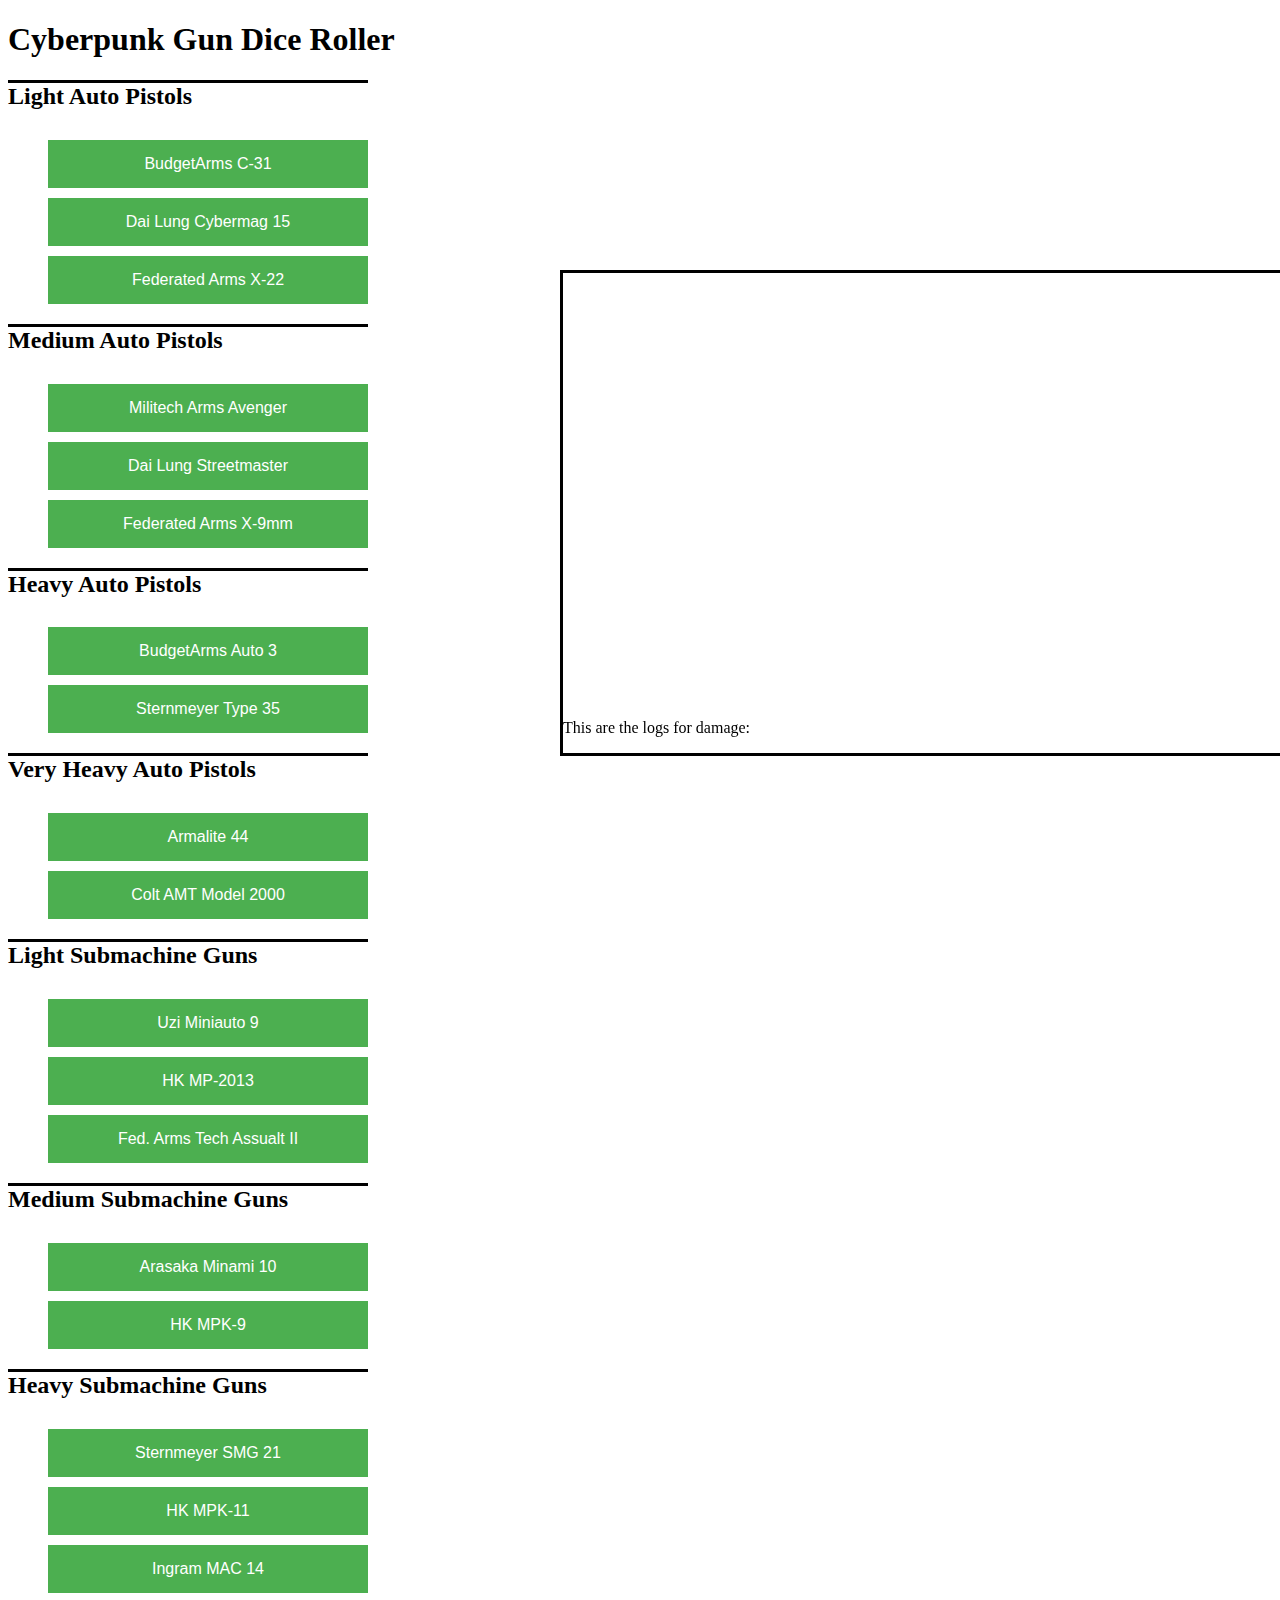
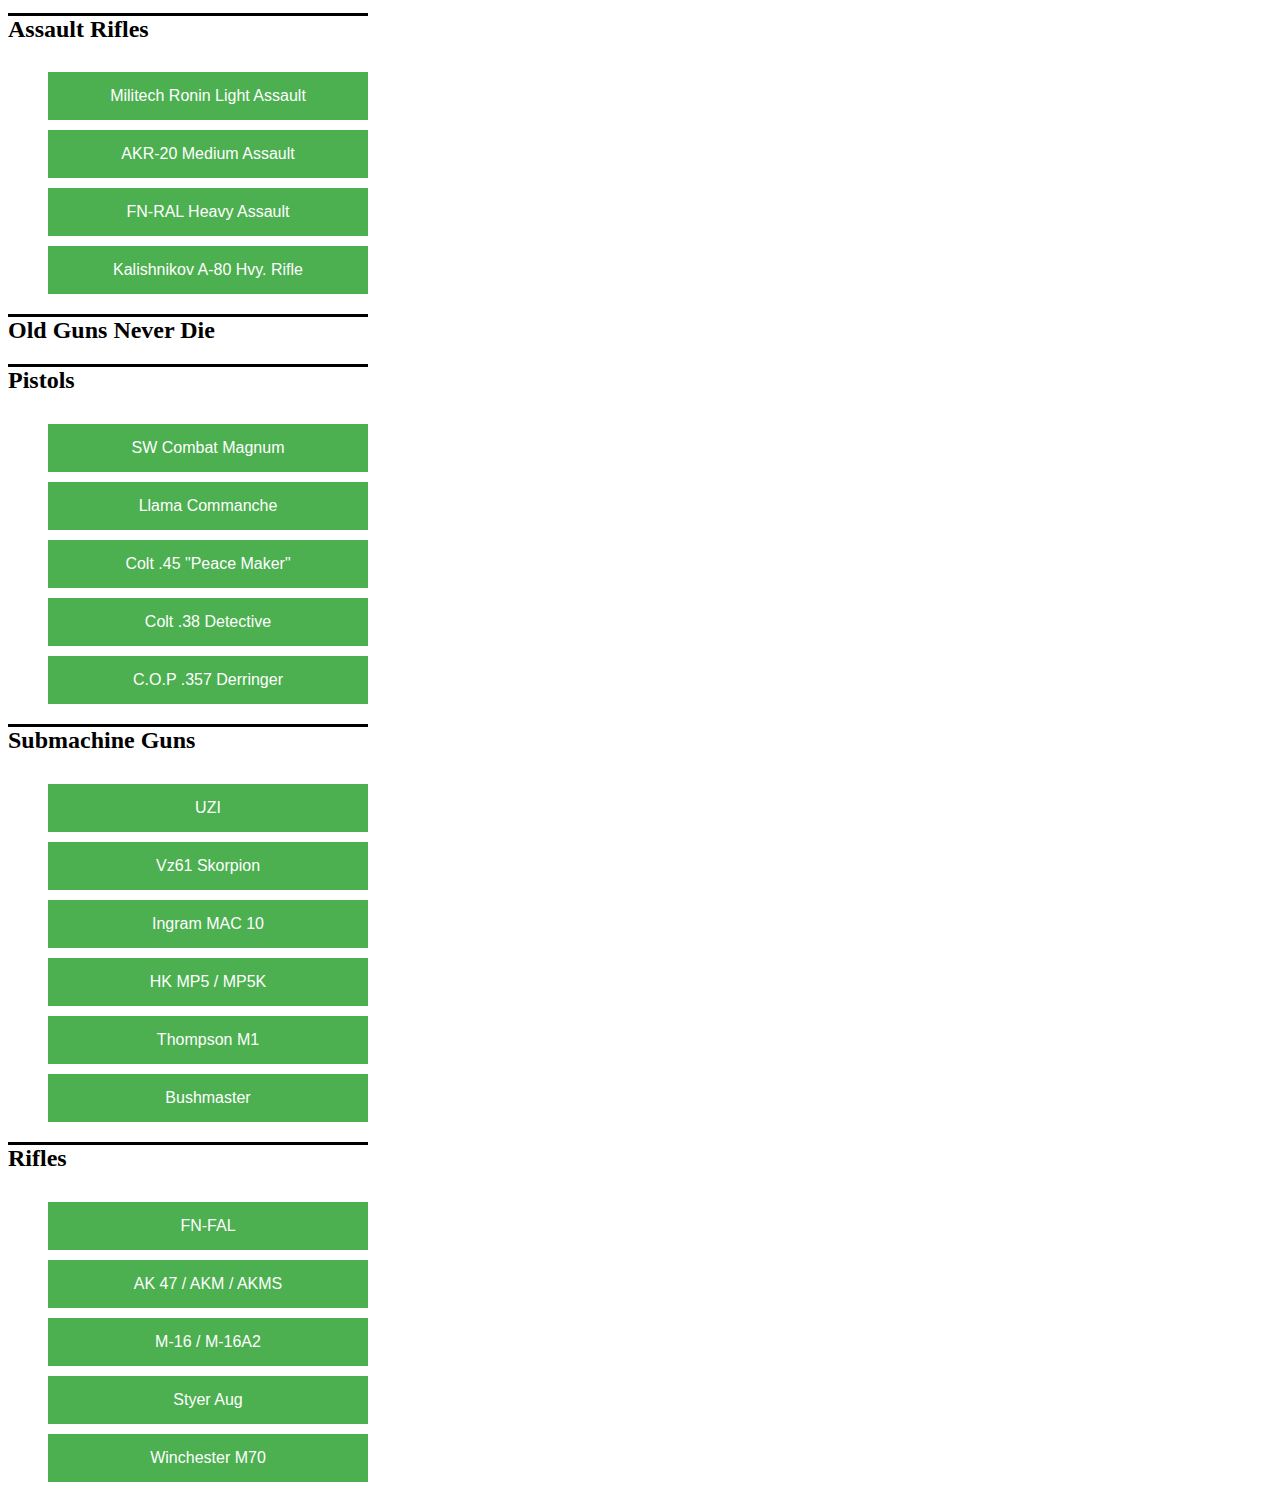
==== cyberpunk.html @ 2ca7a1d7 "Added Cyberpunk Auto Roller" ====
<!doctype html>
<html lang="en">
<head>
    <meta charset="utf-8">
    <meta name="viewport" content="width=device-width, initial-scale=1">
    <title>AnalogVideo's Cyberpunk Auto Roller</title>
    <link rel="stylesheet" href="cyberpunkStyle.css">
    
    <script>
        var listNum = 1;
        function autoRoller(gun, numD6, damMod) 
        {
            var numLocation = Math.floor(Math.random() * 10) + 1;
            var hitLocation = " ";
            if (numLocation == 1)
            {
                hitLocation = "Head"    
            }
            else if (numLocation == 2 || numLocation == 3 || numLocation == 4)
            {
                hitLocation = "Torso"    
            }
            else if (numLocation == 5)
            {
                hitLocation = "R.Arm"    
            }
            else if (numLocation == 6)
            {
                hitLocation = "L.Arm"    
            }
            else if (numLocation == 7 || numLocation == 8)
            {
                hitLocation = "R.Leg"    
            }
            else if (numLocation == 9 || numLocation == 10)
            {
                hitLocation = "L.Leg"    
            }
            else
            {
                hitLocation = "Error I fucked up coding this somehow"        
            }
            
            var totalDamage = 0;
            var damageNums = "";
            for(i = 0; i < numD6; i++)
            {
                var damage = 0;
                damage = (Math.floor(Math.random() * 6) + 1);
                damageNums = damageNums + damage+ ", ";
                totalDamage = totalDamage + damage;
            }
            totalDamage = totalDamage + damMod;
            var damageLog = document.getElementById("damageLog");
            damageLog.appendChild(document.createElement('br'));
            var text = document.createTextNode(listNum + ". " + gun + "        |       Hit Location: (" + numLocation + ") " + hitLocation + "       |       Total Damage: " + totalDamage + "       |       Rolls: " + damageNums + "      |       Damage Mod: +" + damMod);
            damageLog.appendChild(text);
            listNum++;
        }
    </script>
</head>  
    
<body>
    <h1>Cyberpunk Gun Dice Roller</h1>
    <div>
        <h2>Light Auto Pistols</h2>
        <ul>
        <li><button onclick="autoRoller('BudgetArms C-31',1,0)">BudgetArms C-31</button></li>
        <li><button onclick="autoRoller('Dai Lung Cybermag 15',1,1)">Dai Lung Cybermag 15</button></li>
        <li><button onclick="autoRoller('Federated Arms X-22',1,1)">Federated Arms X-22</button></li>
        </ul>
        
        <h2>Medium Auto Pistols</h2>
        <ul>
        <li><button onclick="autoRoller('Militech Arms Avenger',2,1)">Militech Arms Avenger</button></li>
        <li><button onclick="autoRoller('Dai Lung Streetmaster',2,3)">Dai Lung Streetmaster</button></li>
        <li><button onclick="autoRoller('Federated Arms X-9mm',2,1)">Federated Arms X-9mm</button></li>
        </ul>
        
        <h2>Heavy Auto Pistols</h2>
        <ul>
        <li><button onclick="autoRoller('BudgetArms Auto 3',3,0)">BudgetArms Auto 3</button></li>
        <li><button onclick="autoRoller('Sternmeyer Type 35',3,0)">Sternmeyer Type 35</button></li>
        </ul>
        
        <h2>Very Heavy Auto Pistols</h2>
        <ul>
        <li><button onclick="autoRoller('Armalite 44',4,1)">Armalite 44</button></li>
        <li><button onclick="autoRoller('Colt AMT Model 2000',4,1)">Colt AMT Model 2000</button></li>
        </ul>
        
        <h2>Light Submachine Guns</h2>
        <ul>
        <li><button onclick="autoRoller('Uzi Miniauto 9',2,1)">Uzi Miniauto 9</button></li>
        <li><button onclick="autoRoller('HK MP-2013',2,3)">HK MP-2013</button></li>
        <li><button onclick="autoRoller('Fed. Arms Tech Assualt II',1,1)">Fed. Arms Tech Assualt II</button></li>
        </ul>
        
        <h2>Medium Submachine Guns</h2>
        <ul>
        <li><button onclick="autoRoller('Arasaka Minami 10',2,3)">Arasaka Minami 10</button></li>
        <li><button onclick="autoRoller('HK MPK-9',2,1)">HK MPK-9</button></li>
        </ul>
        
        <h2>Heavy Submachine Guns</h2>
        <ul>
        <li><button onclick="autoRoller('Sternmeyer SMG 21',3,0)">Sternmeyer SMG 21</button></li>
        <li><button onclick="autoRoller('HK MPK-11',4,1)">HK MPK-11</button></li>
        <li><button onclick="autoRoller('Ingram MAC 14',4,1)">Ingram MAC 14</button></li>
        </ul>
        
        <h2>Assault Rifles</h2>
        <ul>
        <li><button onclick="autoRoller('Militech Ronin Light Assault',5,0)">Militech Ronin Light Assault</button></li>
        <li><button onclick="autoRoller('AKR-20 Medium Assault',5,0)">AKR-20 Medium Assault</button></li>
        <li><button onclick="autoRoller('FN-RAL Heavy Assault',6,2)">FN-RAL Heavy Assault</button></li>
        <li><button onclick="autoRoller('Kalishnikov A-80 Hvy. Rifle',6,2)">Kalishnikov A-80 Hvy. Rifle</button></li>
        </ul>
        
        <h2>Old Guns Never Die</h1>
        <h2>Pistols</h2>
        <ul>
        <li><button onclick="autoRoller('BSW Combat Magnum',2,3)">SW Combat Magnum</button></li>
        <li><button onclick="autoRoller('Llama Commanche',4,0)">Llama Commanche</button></li>
        <li><button onclick="autoRoller('Colt .45 Peace Maker',2,2)">Colt .45 "Peace Maker"</button></li>
        <li><button onclick="autoRoller('Colt .38 Detective',1,2)">Colt .38 Detective</button></li>
        <li><button onclick="autoRoller('C.O.P .357 Derringer',2,3)">C.O.P .357 Derringer</button></li>
        </ul>
        
        <h2>Submachine Guns</h2>
        <ul>
        <li><button onclick="autoRoller('UZI',2,1)">UZI</button></li>
        <li><button onclick="autoRoller('Vz61 Skorpion',1,0)">Vz61 Skorpion</button></li>
        <li><button onclick="autoRoller('Ingram MAC 10',2,2)">Ingram MAC 10</button></li>
        <li><button onclick="autoRoller('HK MP5 / MP5K',2,1)">HK MP5 / MP5K</button></li>
        <li><button onclick="autoRoller('Thompson M1',2,2)">Thompson M1</button></li>
        <li><button onclick="autoRoller('Bushmaster',4,0)">Bushmaster</button></li>
        </ul>
        
        <h2>Rifles</h2>
        <ul>
        <li><button onclick="autoRoller('FN-FAL',6,2)">FN-FAL</button></li>
        <li><button onclick="autoRoller('AK 47 / AKM / AKMS',5,0)">AK 47 / AKM / AKMS</button></li>
        <li><button onclick="autoRoller('M-16 / M-16A2',4,0)">M-16 / M-16A2</button></li>
        <li><button onclick="autoRoller('Styer Aug',4,0)">Styer Aug</button></li>
        <li><button onclick="autoRoller('Winchester M70',5,1)">Winchester M70</button></li>
        </ul>
    </div>

    <div id="logContainer">
        <p id="damageLog">
        This are the logs for damage:
        </p>
    </div>
</body>
</html>
---- cyberpunkStyle.css ----
#logContainer
{
    border-style: solid;
    float: right;
    position: fixed;
    top: 30%;
    left: 35em;
    overflow: auto;
    width: 50em;
    height: 30em;
    display: flex;
    flex-direction: column-reverse;
}

button 
{
    background-color: #4CAF50; /* Green */
    border: none;
    color: white;
    padding: 15px 32px;
    margin-top: 10px;
    text-align: center;
    text-decoration: none;
    display: inline-block;
    font-size: 16px;
    width: 20em;
}

ul
{
    list-style: none;
}

h2
{
    border-top: solid;
    width: 15em;
}
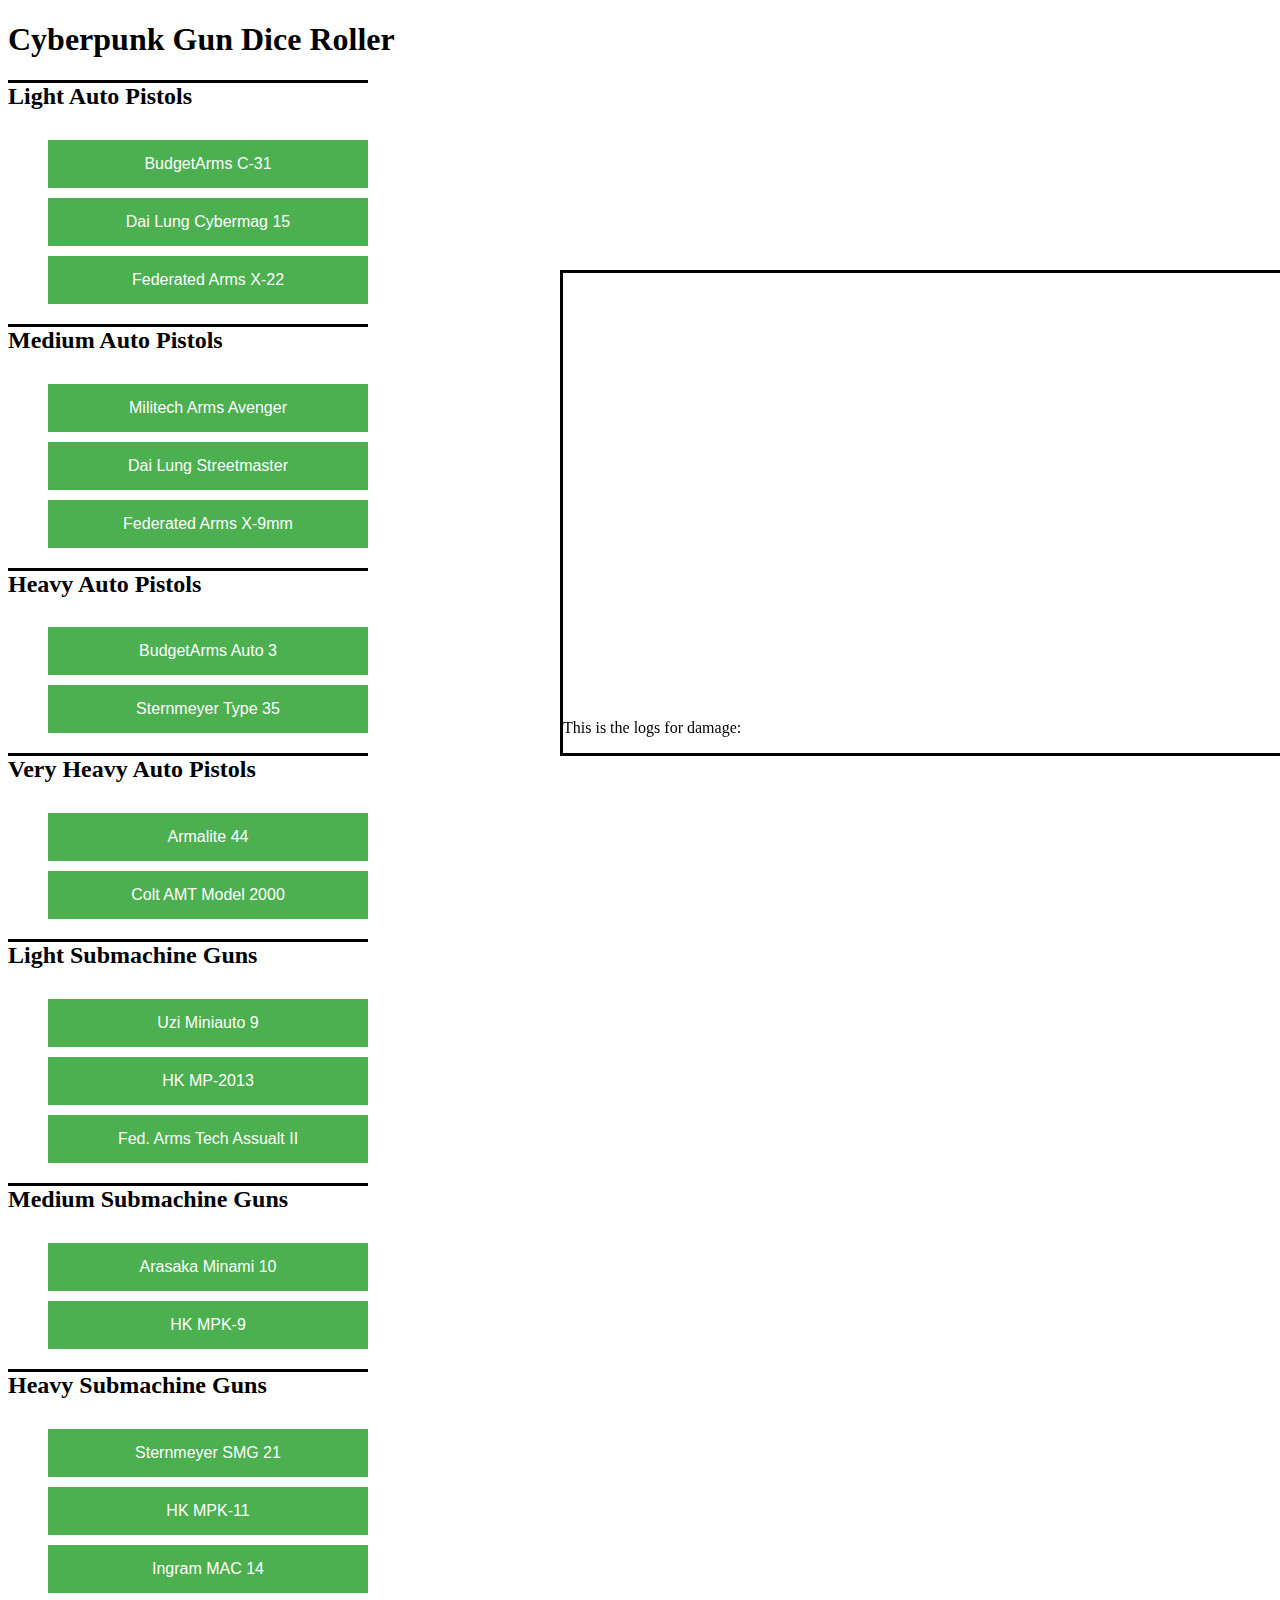
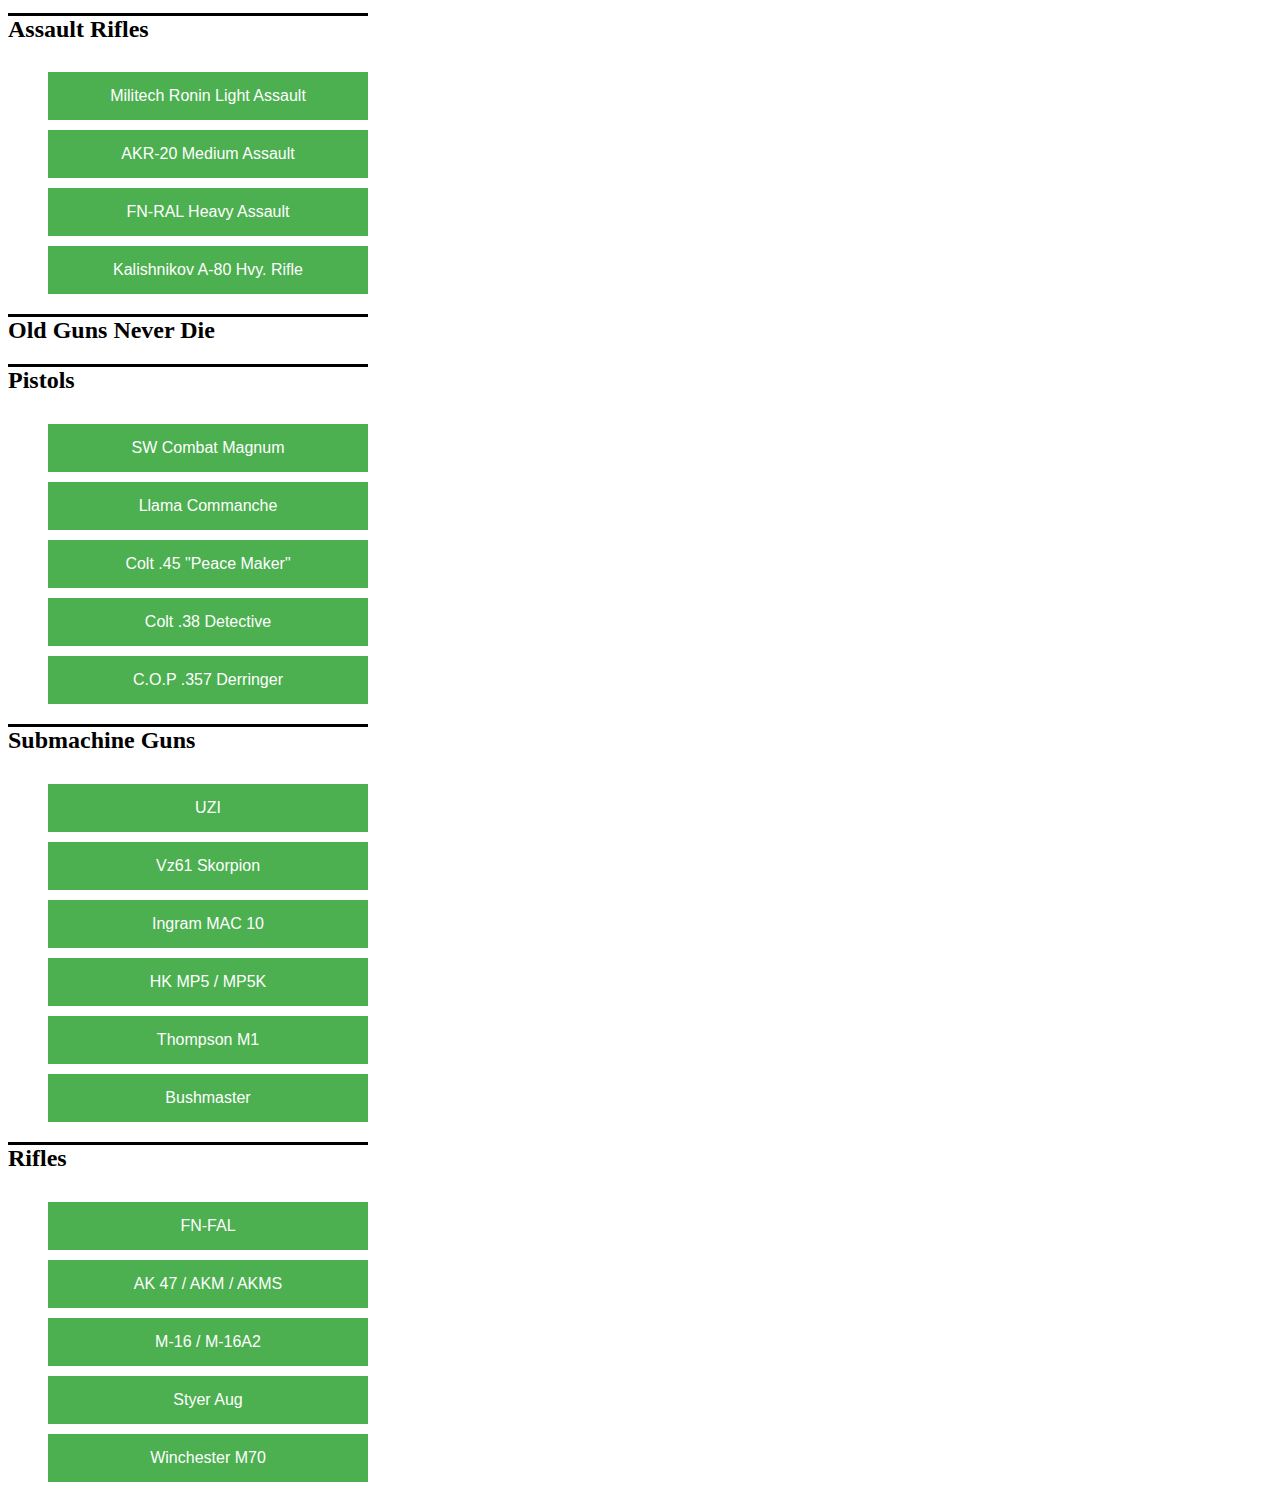
==== commit 47494d1d: "Update cyberpunk.html" ====
--- a/cyberpunk.html
+++ b/cyberpunk.html
@@ -149,8 +149,8 @@
 
     <div id="logContainer">
         <p id="damageLog">
-        This are the logs for damage:
+        This is the logs for damage:
         </p>
     </div>
 </body>
-</html>+</html>
